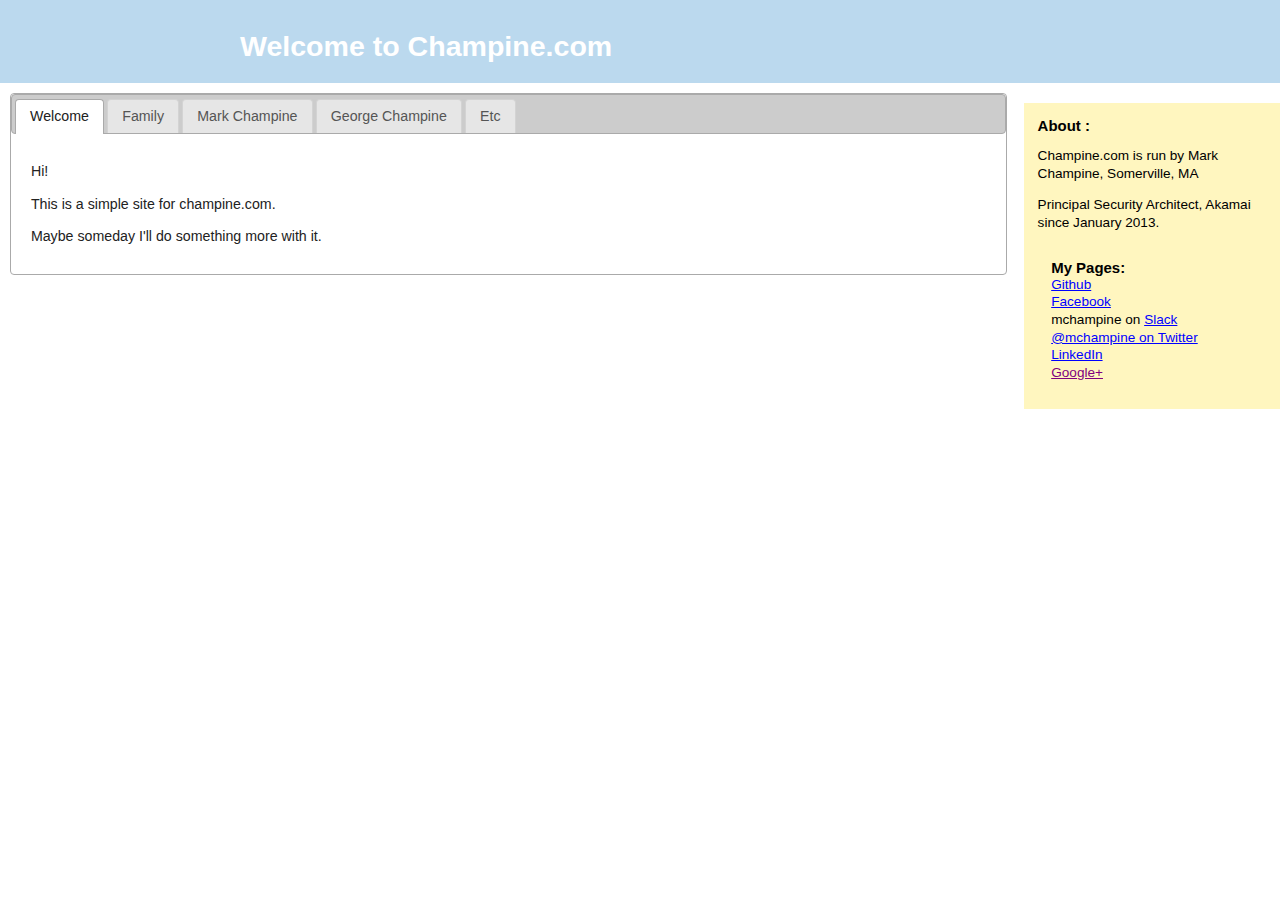
==== index.html @ 4612e86d "doh3" ====
<?xml version="1.0" encoding="UTF-8" ?>
<!DOCTYPE html PUBLIC "-//W3C//DTD XHTML 1.0 Strict//EN" "http://www.w3.org/TR/xhtml1/DTD/xhtml1-strict.dtd">
<link rel="stylesheet" href="resources/jquery-ui.css" />
<link rel="stylesheet" type="text/css" href="resources/mark.css" media="screen" />
<script src="resources/jquery-1.js"></script>
<script src="resources/jquery-ui.js"></script>
    
<title>Champine.com</title>

<!--jquery magic to make the tabs switch-->
<script type='text/javascript'>//<![CDATA[ 
window.onload=function(){
$(function () {
    $("#tabs").tabs();
});
}//]]>  
</script>

<body>

  <div id="header">
    <h1>Welcome to Champine.com</h1>
  </div>
  
  <div id="content">
    <div id="left">
      <div id="tabs">
        <ul>
          <li><a href="#tabs-0">Welcome</a></li>
          <li><a href="#tabs-1">Family</a></li>
          <li><a href="#tabs-2">Mark Champine</a></li>
          <li><a href="#tabs-3">George Champine</a></li>
          <li><a href="#tabs-4">Etc</a></li>
        </ul>

        <!--Welcome tab-->
        <div id="tabs-0">
          <p>Hi!</p>
          <p>This is a simple site for champine.com.</p>
          <p>Maybe someday I'll do something more with it.</p>
        </div>

        <!--Family tab-->
        <div id="tabs-1">
          <h2>Descendents of Ashley Floyd (Ted) and Carol Genevieve (Gen) Champine</h2>
          <pre>
-- George Champine (m. Barbara Nelson)
   |
   |-- <a href="https://www.linkedin.com/in/renee-olson-3722b76/" target="_blank">Renee Champine Olson</a> (m. David Olson)
   |   |-- Andrew Olson
   |   |-- Kari Olson Hegge (m. Matthew Hegge)
   |
   |-- Mark Champine (m. <a href="http://mindyourtangles.com/" target="_blank">Lori</a> Freel) 
   |   |-- <a href="https://www.coursicle.com/tamu/professors/Tyler+Champine/" target="_blank">Tyler Champine</a>
   |   |-- <a href="https://lukechampine.com/" target="_blank">Luke Champine</a>
   |   |-- <a href="https://www.westfordk12.us/wa/world-language-department/pages/world-language-faculty" target="_blank">Kelly Champine</a>
   |
   |-- <a href="https://www.sailblogs.com/member/enp/372821" target="_blank">Lisa Champine Paton</a> (m. Lee Paton)
       |-- Nicole Paton
       |-- David Paton

-- Charles Champine (m. Joanne Chalmers)
   |
   |-- Steve Champine (m. Heather Marx)
   |   |-- Hayden Champine
   |   |-- Lauren Champine
   |   |-- Nolan Champine
   |
   |-- Elizabeth Champine Miller (m. Matthew Miller)
       |-- Amanda Miller
       |-- Austin Miller
       |-- Joel Miller
       |-- Kate Miller

-- John Champine (m. Lynn Mills)
   |
   |-- Nathan Champine (m. Adrian Petty)
   |   |-- Julian Champine
   |   |-- Genevieve Champine
   |
   |-- Natalie Champine Rhoden (m. Charles Rhoden)
       |-- John Rhoden
       |-- Connor Rhoden
          </pre>
          <p></p>
        </div>

        <!--Mark Champine tab-->
        <div id="tabs-2">
          <h2>Personal</h2>
          <p></p>
          <img src="mac/loritylerlukekelly.gif" alt="Lori and The Kids" height="240">
          <img src="mac/mark-n-lori-ireland.jpg" alt="Mark Champine" height="240">
          <img src="mac/mark-blonde-60s.jpg" alt="Mark Champine" height="240">

          <p></p>
          <h2>Work</h2>
          <p></p>
	    <a href="mac/MarkChampineResumeTeX.pdf" target="_blank">Mark Champine Resume</a>
        </div>

        <!--George Champine tab-->
        <div id="tabs-3">
          <p></p>
          <h2>George Champine Docs</h2>
         <ul>
            <li>
	    <a href="gac/songofmn.pdf" target="_blank">Song of Minnesota</a> Growing Up In Fairmont and Southern Minnesota in the 30s, 40s, and 50s
            </li>
            <li>
	    <a href="gac/UnivacComputersIveKnown.pdf" target="_blank">Univac Computers I've Known</a>
            </li>
          </ul>
          <p></p>
          <img src="gac/geo-cor-ps2.jpg" alt="George Champine" height="240">
          <img src="gac/1999geba.jpg" alt="George and Barbara Champine" height="240">
        </div>

	<!--Etc tab-->
        <div id="tabs-4">
	  <h3>Clojure</h3>
          <p></p>
          The  
          <a href="http://www.meetup.com/Boston-Clojure-Group/" target="_blank">Boston Clojure Group</a>
	  meets the 2nd Thursday of each month, at Akamai in Kendall Square.
          <p></p>
          <h2>Klipse Examples (Klipse lets you run Clojure in a web page)</h2>
          <p></p>
          <ul>
	  <li><a href="cloj/klip/pizza.html" target="_blank">Pizza Calculator</a></li>
	  <li><a href="cloj/klip/usgahcp.html" target="_blank">USPGA Handicap Calculator</a></li>
          </ul>
          <p></p>
          <p></p>
          <h2>Presentations</h2>
          <p></p>
	  <a href="cloj/presentation.html" target="_blank">Clojure for Cryptanalysis</a>
          <p></p>
          <h2>Resources</h2>
          <ul>
            <li><a href="http://dev.clojure.org/display/doc/Getting+Started"
            target="_blank">Getting Started</a></li>
            <li><a href="http://learn-clojure.com/" target="_blank">Learn Clojure</a></li>
            <li><a href="http://clojuredocs.org/quickref/Clojure%20Core"
            target="_blank">Clojure Docs</a></li>
            <li><a href="http://bit.ly/iap_slides" target="_blank">Better Living
            Through Clojure</a>, Tutorial
            for <a href="https://sipb.mit.edu/iap/#clojure" target="_blank">MIT IAP 2015</a>, by Mark
            Champine, Paul Lam, and Alex Huang</li>
          </ul>

        </div>

      </div>
    </div>
  </div>  
  
  <div id="right">
    <div class="box">
      <h2>About :</h2>	
      <p>Champine.com is run by Mark Champine, Somerville, MA</p>
      <p>Principal Security Architect, Akamai since January 2013.</p>
      <div class="box">
        <h2>My Pages:</h2>
        <ul>
          <li><a href="https://github.com/mchampine" target="_blank">Github</a></li>
          <li><a href="https://www.facebook.com/mchampine" target="_blank">Facebook</a></li>
          <li>mchampine on <a href="https://slack.com" target="_blank">Slack</a></li>
          <li><a href="https://twitter.com/mchampine"
          target="_blank">@mchampine on Twitter</a></li>
          <li><a href="https://www.linkedin.com/in/mark-champine/"
          target="_blank">LinkedIn</a></li>
          <li><a href="" target="_blank">Google+</a></li>
        </ul>
      </div>
    </div>
  </div>

</body>
---- resources/mark.css ----
html, body {
    margin:0;
    padding:0
}
body {
    font: 85%/1.3 TrebuchetMS, Arial, sans-serif;
    text-align: left;
    background: #fff;
    padding-bottom:20px
}
h1 {
    font: bold 2.1em Arial, Arial, Sans-Serif;
    color: #036DA7
}
h2 {
    font: bold 1.1em Arial, Arial, Sans-Serif;
    padding: 0;
    margin: 0;
}
div#header {
    width:100%;
    overflow:hidden;
    background: #BBD9EE;
}
div#header h1, div#tabs {
    width:800px;
    margin:0 auto;
    text-align:left
}
div#header h1 {
    padding: 30px 0 20px;
    color: #fff
}

#left #tabs {
    float: left;
    width: 79%;
    padding: 0em;
    margin-bottom: 1.0em;
    background: #fff;
    text-align: justify;
}
#right {
    float: right;
    width: 20%;
    margin: 0 0 0 0;
}
#right .box {
    padding: 1em;
    margin: 0 0 0em 0;
    background : #FFF6BF;
}
#content {
    font: 95%/1.3 TrebuchetMS, Arial, sans-serif;
    margin: 0 auto;
    padding: 10px;
    background: #fff;
}

a, span.link {
  color: blue;
}

a:visited, span.visited {
   color: purple;
}

a:active, span.active {
   color: red;
}

ul {
    padding: 0;
    margin: 0;
}
li {
    list-style-type: none;
}
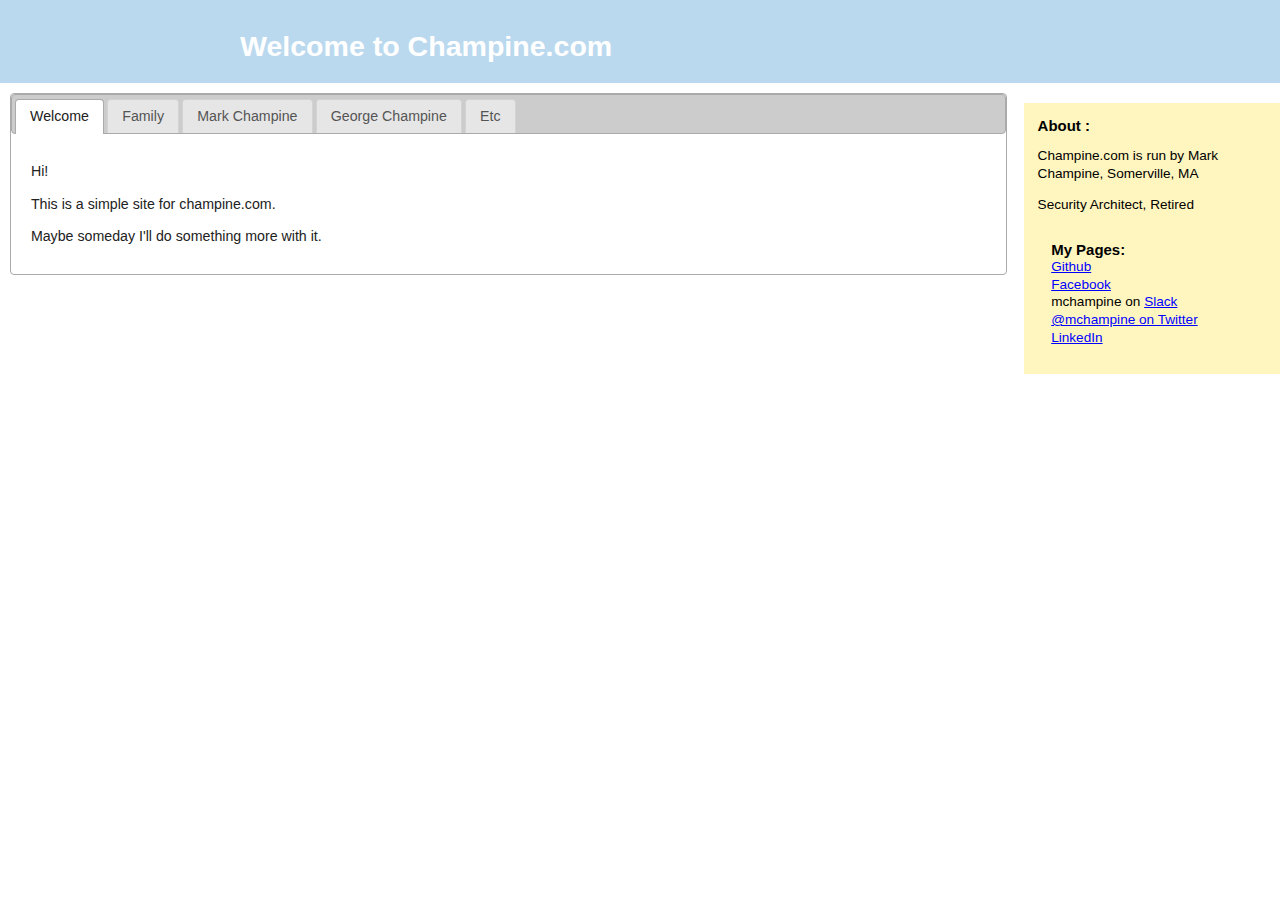
==== commit 44379e43: "Small edits" ====
--- a/index.html
+++ b/index.html
@@ -42,7 +42,7 @@
 
         <!--Family tab-->
         <div id="tabs-1">
-          <h2>Descendents of Ashley Floyd (Ted) and Carol Genevieve (Gen) Champine</h2>
+          <h2>Descendents of Ashley Floyd and Carol Genevieve Champine (née Northway)</h2>
           <pre>
 -- George Champine (m. Barbara Nelson)
    |
@@ -102,15 +102,29 @@
         <!--George Champine tab-->
         <div id="tabs-3">
           <p></p>
-          <h2>George Champine Docs</h2>
+          <h2>George Champine Books</h2>
          <ul>
+            <li>
+	    <a href="https://www.goodreads.com/author/show/1802843.George_A_Champine" target="_blank">Computing Books</a>
+            </li>
             <li>
 	    <a href="gac/songofmn.pdf" target="_blank">Song of Minnesota</a> Growing Up In Fairmont and Southern Minnesota in the 30s, 40s, and 50s
             </li>
-            <li>
+          </ul>
+          <p></p>
+	  <h2>George Champine Other Links</h2>
+          <ul>
+           <li>
+	    <a href="http://phsne.org/author/gchampine/" target="_blank">Photographic Historical Society of New England (PHSNE) Author Page</a>
+            </li>
+           <li>
 	    <a href="gac/UnivacComputersIveKnown.pdf" target="_blank">Univac Computers I've Known</a>
             </li>
-          </ul>
+            <li>
+	    <a href="http://www.legacy.com/obituaries/bostonglobe/obituary.aspx?page=lifestory&pid=163931055" target="_blank">Boston Globe Obituary</a>
+            </li>
+	 </ul>
+
           <p></p>
           <img src="gac/geo-cor-ps2.jpg" alt="George Champine" height="240">
           <img src="gac/1999geba.jpg" alt="George and Barbara Champine" height="240">
@@ -120,9 +134,14 @@
         <div id="tabs-4">
 	  <h3>Clojure</h3>
           <p></p>
-          The  
-          <a href="http://www.meetup.com/Boston-Clojure-Group/" target="_blank">Boston Clojure Group</a>
-	  meets the 2nd Thursday of each month, at Akamai in Kendall Square.
+	  <ul>
+            The  
+            <a href="http://www.meetup.com/Boston-Clojure-Group/" target="_blank">Boston Clojure Group</a>
+  	    meets the 2nd Thursday of each month, at Akamai in Kendall Square.
+   	    <li><a href="https://github.com/boston-clojure" target="_blank">Boston Clojure Group on github</a></li>
+  	    <li><a href="https://groups.google.com/forum/#!forum/boston-clojure" target="_blank">Boston Clojure Group Google Group</a></li>
+            <li>Twitter: #bosclj</li>
+	  </ul>
           <p></p>
           <h2>Klipse Examples (Klipse lets you run Clojure in a web page)</h2>
           <p></p>
@@ -138,7 +157,7 @@
           <p></p>
           <h2>Resources</h2>
           <ul>
-            <li><a href="http://dev.clojure.org/display/doc/Getting+Started"
+            <li><a href="http://clojure.org/guides/getting_started"
             target="_blank">Getting Started</a></li>
             <li><a href="http://learn-clojure.com/" target="_blank">Learn Clojure</a></li>
             <li><a href="http://clojuredocs.org/quickref/Clojure%20Core"
@@ -159,7 +178,7 @@
     <div class="box">
       <h2>About :</h2>	
       <p>Champine.com is run by Mark Champine, Somerville, MA</p>
-      <p>Principal Security Architect, Akamai since January 2013.</p>
+      <p>Security Architect, Retired</p>
       <div class="box">
         <h2>My Pages:</h2>
         <ul>
@@ -170,7 +189,6 @@
           target="_blank">@mchampine on Twitter</a></li>
           <li><a href="https://www.linkedin.com/in/mark-champine/"
           target="_blank">LinkedIn</a></li>
-          <li><a href="" target="_blank">Google+</a></li>
         </ul>
       </div>
     </div>
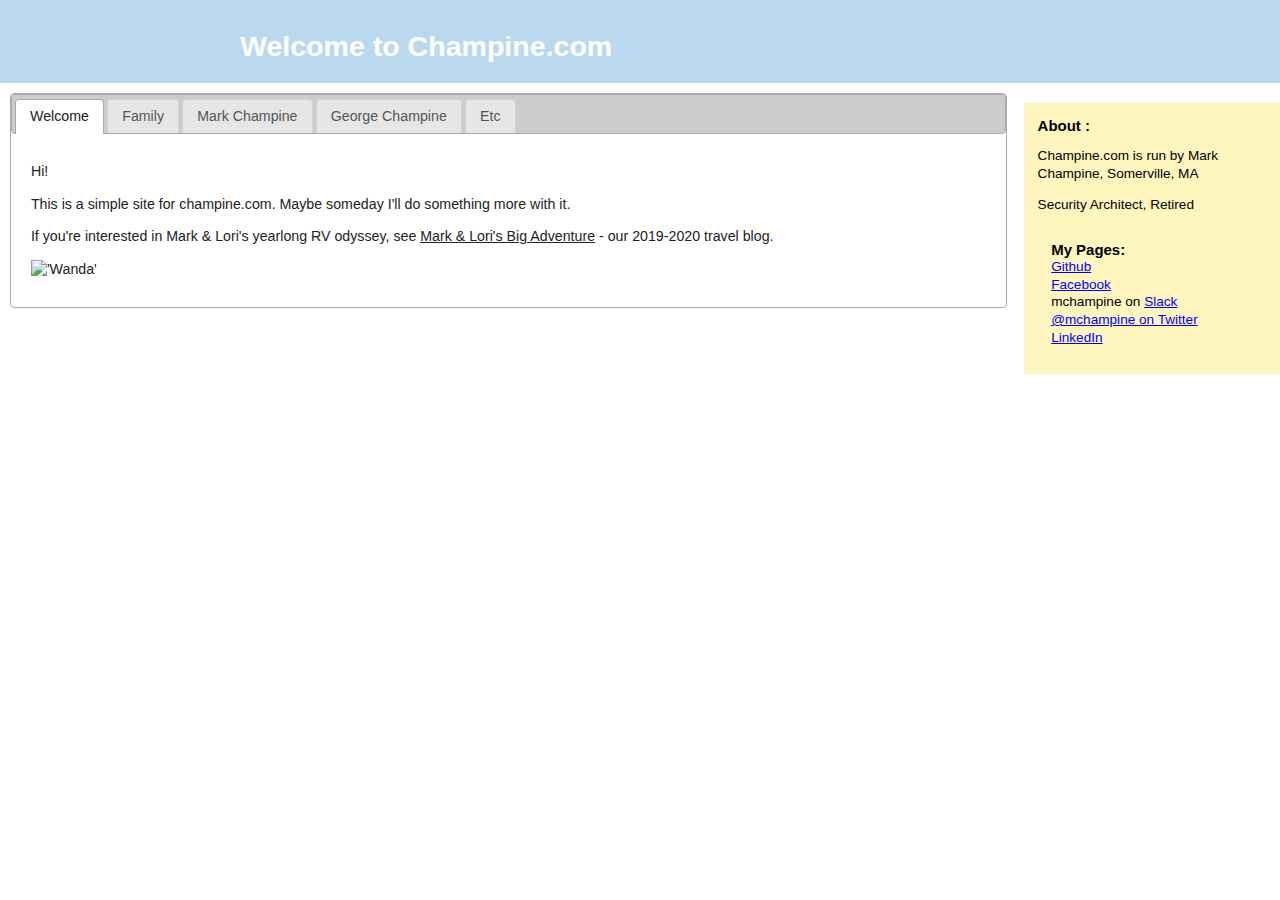
==== commit 08f3da8f: "added travel blog info" ====
--- a/index.html
+++ b/index.html
@@ -36,8 +36,12 @@
         <!--Welcome tab-->
         <div id="tabs-0">
           <p>Hi!</p>
-          <p>This is a simple site for champine.com.</p>
-          <p>Maybe someday I'll do something more with it.</p>
+          <p>This is a simple site for champine.com. Maybe someday I'll do something more with it.</p>
+	  <p></p>
+	  <p>If you're interested in Mark & Lori's yearlong RV odyssey, see <a href="https://mchampine.blogspot.com/" target="_blank">Mark & Lori's Big Adventure</a> - our 2019-2020 travel blog.</p>
+	  <p>
+	    <img src="https://1.bp.blogspot.com/-2lUi_JDAnDo/XUTSFQb5L0I/AAAAAAACdaA/hvR4Y-qg2xkKJ-VmJEbq90gG8e6uCikjQCLcBGAs/s320/IMG_0444.JPG" alt="'Wanda'" height="240">
+	  </p>
         </div>
 
         <!--Family tab-->
